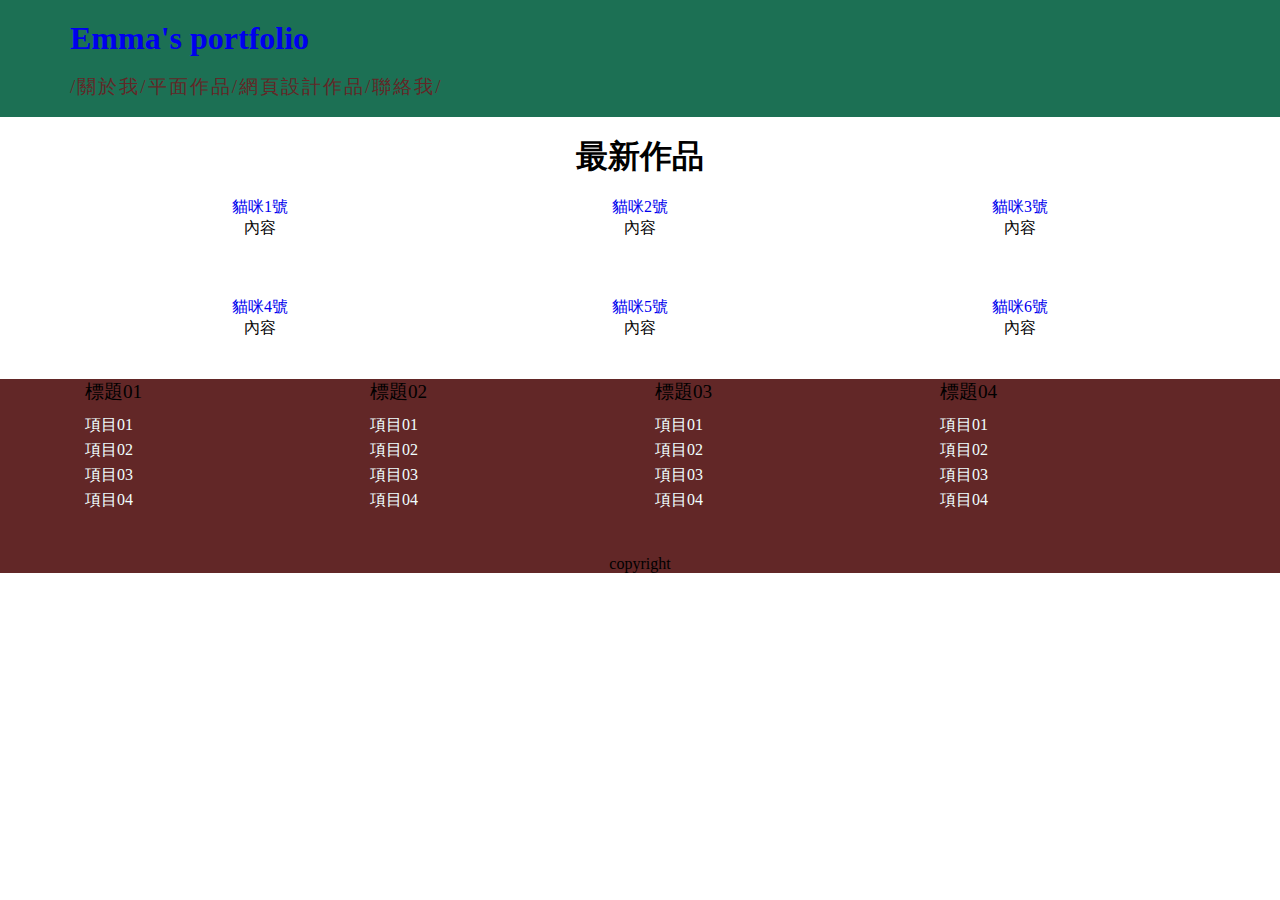
==== index.html @ 61c5d24b "0.0.6(2022.06.16)11.12" ====
<!DOCTYPE html>
<html lang="en">
<head>
    <meta charset="UTF-8">
    <meta http-equiv="X-UA-Compatible" content="IE=edge">
    <meta name="viewport" content="width=device-width, initial-scale=1.0">
    <title>emma</title>

<link rel="stylesheet" href="public/css/styles.css">
</head>
<body>
    
  <header>
    <div class="container">
        <h1> <a href="index.html">Emma's portfolio</a> </h1>
        <nav>
            <ul>
                <li><a href="#">/關於我/</a></li>
                <li><a href="desgin-list.html">平面作品/</a></li>
                <li><a href="#">網頁設計作品/</a></li>
                <li><a href="#">聯絡我/</a></li>
            </ul>
        </nav>
    </div>
  
</header>
<!-- 頁首結尾 -->

  <!-- .col-4*7>a>img[src="https://baconmockup.com/300/300" class="img-fluid img-rounded"]^p.title.text-center>a{作品標題$}^p.date.text-center{2022-6-15} -->



<img src="http://via.placeholder.com/1920x550" class="img-fluid" alt="">
<div class="container text-center">
    <h1>最新作品</h1>
    <div class="row">
        <div class="col-4">
            <a href="#"></a> <img src="https://loremflickr.com/300/300" alt="" class="img-fluid img-circle">
            <p class="title text-center"><a href="#">貓咪1號</a></p>
            <p class="description text-center">內容</p>
        </div>
        <div class="col-4">
            <a href="#"></a> <img src="https://loremflickr.com/300/300" alt="" class="img-fluid img-circle">
            <p class="title text-center"><a href="#">貓咪2號</a></p>
            <p class="description text-center">內容</p>
        </div>
        <div class="col-4">
            <a href="#"></a> <img src="https://loremflickr.com/300/300" alt="" class="img-fluid img-circle">
            <p class="title text-center"><a href="#">貓咪3號</a></p>
            <p class="description text-center">內容</p>
        </div>
        <div class="col-4">
            <a href="#"></a> <img src="https://loremflickr.com/300/300" alt="" class="img-fluid img-circle">
            <p class="title text-center" ><a href="#">貓咪4號</a></p>
            <p class="description text-center">內容</p>
        </div>
        <div class="col-4">
            <a href="#"></a> <img src="https://loremflickr.com/300/300" alt="" class="img-fluid img-circle">
            <p class="title text-center"><a href="#">貓咪5號</a></p>
            <p class="description text-center">內容</p>
        </div>
        <div class="col-4">
            <a href="#"></a> <img src="https://loremflickr.com/300/300" alt="" class="img-fluid img-circle">
            <p class="title text-center"><a href="#">貓咪6號</a></p>
            <p class="description text-center">內容</p>
        </div>
    </div>
</div>

<!-- container -->
<!-- footer>.container>dl*5>dt{標題$$}>dd*4>a{項目$$}^^P.COPY -->

<footer>
    <div class="container footerbgc">
        <div class="row">
            <dl class="col-3">
                <dt>標題01</dt>
                <dd><a href="#">項目01</a></dd>
                <dd><a href="#">項目02</a></dd>
                <dd><a href="#">項目03</a></dd>
                <dd><a href="#">項目04</a></dd>
            </dl>
            <dl class="col-3">
                <dt>標題02</dt>
                <dd><a href="#">項目01</a></dd>
                <dd><a href="#">項目02</a></dd>
                <dd><a href="#">項目03</a></dd>
                <dd><a href="#">項目04</a></dd>
            </dl>
            <dl class="col-3">
                <dt>標題03</dt>
                <dd><a href="#">項目01</a></dd>
                <dd><a href="#">項目02</a></dd>
                <dd><a href="#">項目03</a></dd>
                <dd><a href="#">項目04</a></dd>
            </dl>
            <dl class="col-3">
                <dt>標題04</dt>
                <dd><a href="#">項目01</a></dd>
                <dd><a href="#">項目02</a></dd>
                <dd><a href="#">項目03</a></dd>
                <dd><a href="#">項目04</a></dd>
            </dl>
            
        </div>
        <p class="copyright text-center">copyright</p>
    </div>
</footer>

</body>
</html>
---- public/css/styles.css ----
@charset "UTF-8";
* {
  margin: 0;
  padding: 0;
}

ul,
ol {
  list-style-type: none;
}

a {
  text-decoration: none;
}

body {
  margin: 0;
}

.container {
  margin: auto;
  width: 90%;
  max-width: 1140px;
}

header {
  background-color: #1c7054;
}

header > .container > h1 {
  padding-top: 20px;
}

header > .container > a {
  color: #527272;
}

header > .container > nav > ul {
  display: flex;
}

header > .container > nav > li {
  margin-right: 30px;
}

header > .container > nav > ul > li > a {
  line-height: 60px;
  color: #622727;
  font-size: 1.2em;
  letter-spacing: 2px;
}

.img-fluid {
  width: 100%;
}

.img-rounded {
  border-radius: 8px;
}

.img-circle {
  border-radius: 100%;
}

.row {
  display: flex;
  flex-wrap: wrap;
  /*換行*/
}

.col-3 {
  width: calc(100% / 4 - 30px);
  margin: 0px 15px 40px 15px;
}

.col-4 {
  width: calc(100% / 3 - 30px);
  margin: 0px 15px 40px 15px;
}

.col-6 {
  width: calc(100% / 3 - 30px);
  margin: 0px 15px 40px 15px;
}

.img-circle {
  border-radius: 40px;
}

.text-center {
  text-align: center;
}

.date {
  color: #622727;
}

h2 {
  font-size: 2em;
  margin: 60px auto 30px auto;
}

footer {
  background: #622727;
  padding: 40px 0px 40px 0；;
}

dt {
  font-size: 1.2em;
  margin-bottom: 10px;
}

dd {
  margin-bottom: 4px;
}

dd > a {
  color: azure;
}
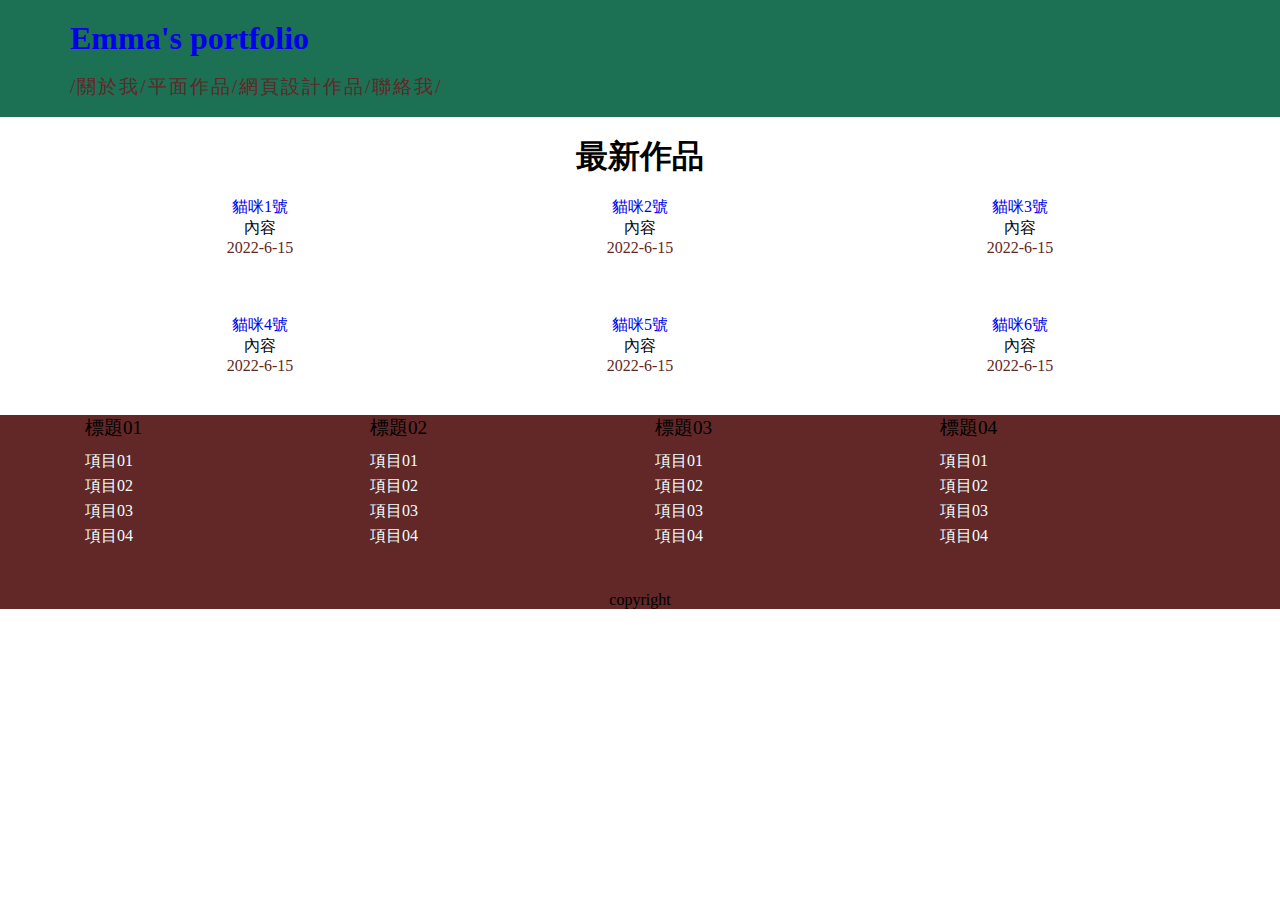
==== commit 7f0dad6c: "0.0.5(2022.06.16)-14.15" ====
--- a/index.html
+++ b/index.html
@@ -38,31 +38,37 @@
             <a href="#"></a> <img src="https://loremflickr.com/300/300" alt="" class="img-fluid img-circle">
             <p class="title text-center"><a href="#">貓咪1號</a></p>
             <p class="description text-center">內容</p>
+            <p class="date text-center">2022-6-15</p>
         </div>
         <div class="col-4">
             <a href="#"></a> <img src="https://loremflickr.com/300/300" alt="" class="img-fluid img-circle">
             <p class="title text-center"><a href="#">貓咪2號</a></p>
             <p class="description text-center">內容</p>
+            <p class="date text-center">2022-6-15</p>
         </div>
         <div class="col-4">
             <a href="#"></a> <img src="https://loremflickr.com/300/300" alt="" class="img-fluid img-circle">
             <p class="title text-center"><a href="#">貓咪3號</a></p>
             <p class="description text-center">內容</p>
+            <p class="date text-center">2022-6-15</p>
         </div>
         <div class="col-4">
             <a href="#"></a> <img src="https://loremflickr.com/300/300" alt="" class="img-fluid img-circle">
             <p class="title text-center" ><a href="#">貓咪4號</a></p>
             <p class="description text-center">內容</p>
+            <p class="date text-center">2022-6-15</p>
         </div>
         <div class="col-4">
             <a href="#"></a> <img src="https://loremflickr.com/300/300" alt="" class="img-fluid img-circle">
             <p class="title text-center"><a href="#">貓咪5號</a></p>
             <p class="description text-center">內容</p>
+            <p class="date text-center">2022-6-15</p>
         </div>
         <div class="col-4">
             <a href="#"></a> <img src="https://loremflickr.com/300/300" alt="" class="img-fluid img-circle">
             <p class="title text-center"><a href="#">貓咪6號</a></p>
             <p class="description text-center">內容</p>
+            <p class="date text-center">2022-6-15</p>
         </div>
     </div>
 </div>
--- a/public/css/styles.css
+++ b/public/css/styles.css
@@ -59,32 +59,13 @@
 }
 
 .img-circle {
-  border-radius: 100%;
+  border-radius: 40px;
 }
 
 .row {
   display: flex;
   flex-wrap: wrap;
   /*換行*/
-}
-
-.col-3 {
-  width: calc(100% / 4 - 30px);
-  margin: 0px 15px 40px 15px;
-}
-
-.col-4 {
-  width: calc(100% / 3 - 30px);
-  margin: 0px 15px 40px 15px;
-}
-
-.col-6 {
-  width: calc(100% / 3 - 30px);
-  margin: 0px 15px 40px 15px;
-}
-
-.img-circle {
-  border-radius: 40px;
 }
 
 .text-center {
@@ -98,6 +79,32 @@
 h2 {
   font-size: 2em;
   margin: 60px auto 30px auto;
+}
+
+.col-3 {
+  width: calc(100% / 4 - 30px);
+  margin: 0px 15px 40px 15px;
+  /* 上右下左*/
+}
+
+.col-4 {
+  width: calc(100% / 3 - 30px);
+  margin: 0px 15px 40px 15px;
+}
+
+.col-6 {
+  width: calc(100% / 2 - 30px);
+  margin: 0px 15px 40px 15px;
+}
+
+.col-8 {
+  width: calc(100% / 1.5 - 30px);
+  margin: 0px 15px 40px 15px;
+}
+
+.col-9 {
+  width: calc(100% / 1.333333 - 30px);
+  margin: 0px 15px 40px 15px;
 }
 
 footer {
@@ -116,4 +123,22 @@
 
 dd > a {
   color: azure;
+}
+
+.breadcrumb {
+  display: flex;
+  margin-top: 20px;
+  margin-bottom: 20px;
+}
+
+.w-100 {
+  width: 100;
+}
+
+.w-20 {
+  width: 20%;
+}
+
+.w-80 {
+  width: 80%;
 }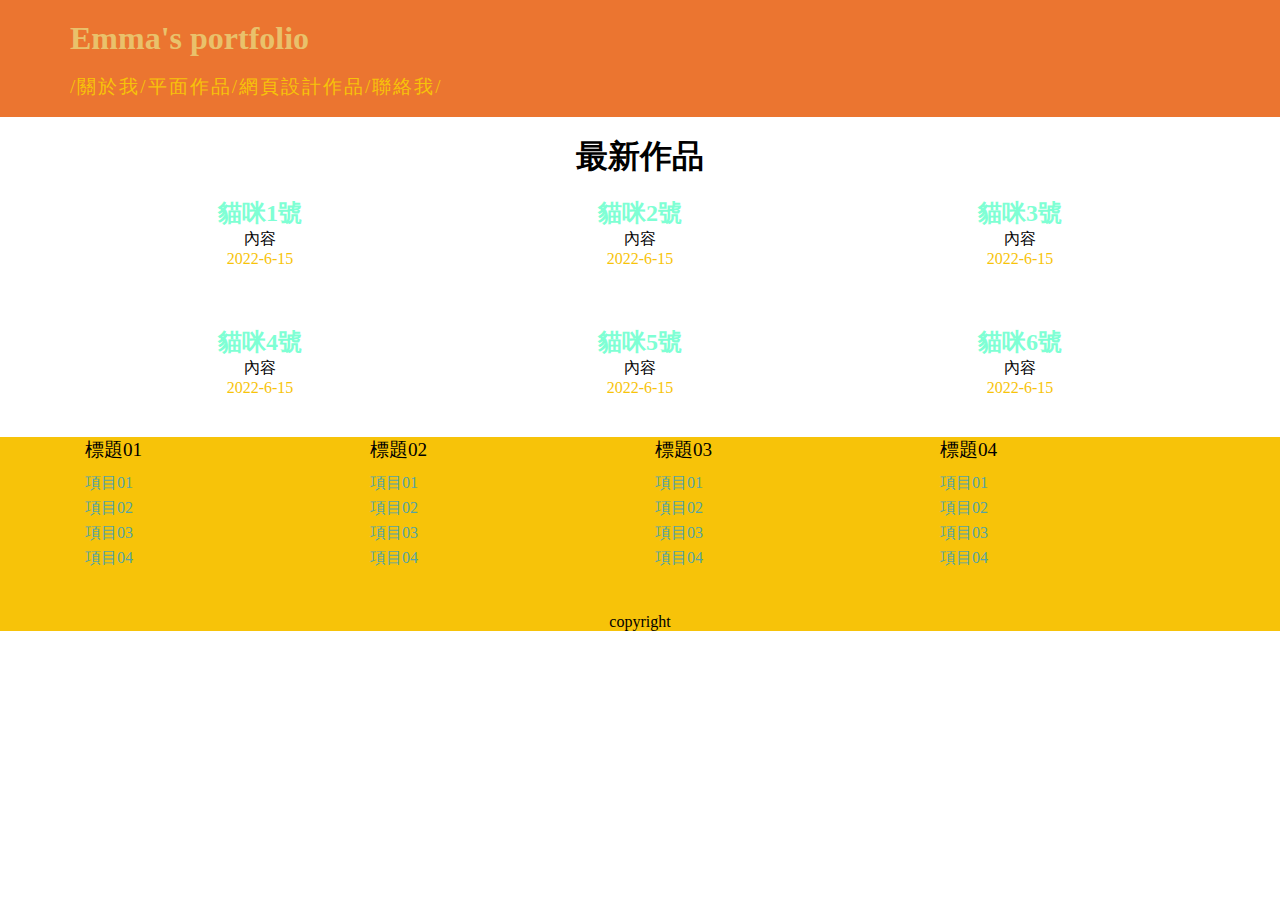
==== commit a5969115: "0.0.6(2022.06.20)09.56" ====
--- a/index.html
+++ b/index.html
@@ -1,3 +1,6 @@
+<!-- ctrl + a -->
+<!-- ctrl+c -->
+
 <!DOCTYPE html>
 <html lang="en">
 <head>
--- a/public/css/styles.css
+++ b/public/css/styles.css
@@ -24,15 +24,15 @@
 }
 
 header {
-  background-color: #1c7054;
+  background-color: #eb7530;
 }
 
 header > .container > h1 {
   padding-top: 20px;
 }
 
-header > .container > a {
-  color: #527272;
+header > .container > h1 > a {
+  color: #e9c16b;
 }
 
 header > .container > nav > ul {
@@ -45,7 +45,7 @@
 
 header > .container > nav > ul > li > a {
   line-height: 60px;
-  color: #622727;
+  color: #f7c309;
   font-size: 1.2em;
   letter-spacing: 2px;
 }
@@ -59,7 +59,38 @@
 }
 
 .img-circle {
-  border-radius: 40px;
+  border-radius: 100%;
+}
+
+.text-center {
+  text-align: center;
+}
+
+.text-left {
+  text-align: left;
+}
+
+.text-right {
+  text-align: right;
+}
+
+.text-justify {
+  text-align: justify;
+}
+
+.title a {
+  color: aquamarine;
+  font-size: 1.5em;
+  font-weight: 700;
+}
+
+.date {
+  color: #f7c309;
+}
+
+h2 {
+  font-size: 2em;
+  margin: 60px auto 30px auto;
 }
 
 .row {
@@ -68,19 +99,6 @@
   /*換行*/
 }
 
-.text-center {
-  text-align: center;
-}
-
-.date {
-  color: #622727;
-}
-
-h2 {
-  font-size: 2em;
-  margin: 60px auto 30px auto;
-}
-
 .col-3 {
   width: calc(100% / 4 - 30px);
   margin: 0px 15px 40px 15px;
@@ -103,12 +121,12 @@
 }
 
 .col-9 {
-  width: calc(100% / 1.333333 - 30px);
+  width: calc(100% / 1.33333333333 - 30px);
   margin: 0px 15px 40px 15px;
 }
 
 footer {
-  background: #622727;
+  background: #f7c309;
   padding: 40px 0px 40px 0；;
 }
 
@@ -122,13 +140,18 @@
 }
 
 dd > a {
-  color: azure;
+  color: #55a4a4;
 }
 
 .breadcrumb {
   display: flex;
   margin-top: 20px;
   margin-bottom: 20px;
+  width: 100%;
+}
+
+.breadcrumb a {
+  color: black;
 }
 
 .w-100 {
@@ -141,4 +164,50 @@
 
 .w-80 {
   width: 80%;
+}
+
+.btn-primary {
+  background-color: #f3b415;
+  padding: 15px;
+  color: black;
+  display: block;
+  margin-bottom: 20px;
+  border-radius: 4px;
+  text-align: center;
+}
+
+.btn-primary:hover {
+  background: black;
+  color: burlywood;
+}
+
+.img-wrap {
+  display: block;
+  position: relative;
+  margin-bottom: 10px;
+}
+
+.img-overlay {
+  overflow: hidden;
+  border-radius: 8px;
+}
+
+.img-wrap img {
+  vertical-align: top;
+  transform: all 0.5s;
+}
+
+.img-wrap img:hover {
+  transform: scale(1.5);
+}
+
+.icon-new {
+  position: absolute;
+  width: 50px;
+  line-height: 50px;
+  color: cornsilk;
+  border-radius: 100%;
+  left: -25px;
+  top: -25px;
+  background-color: green;
 }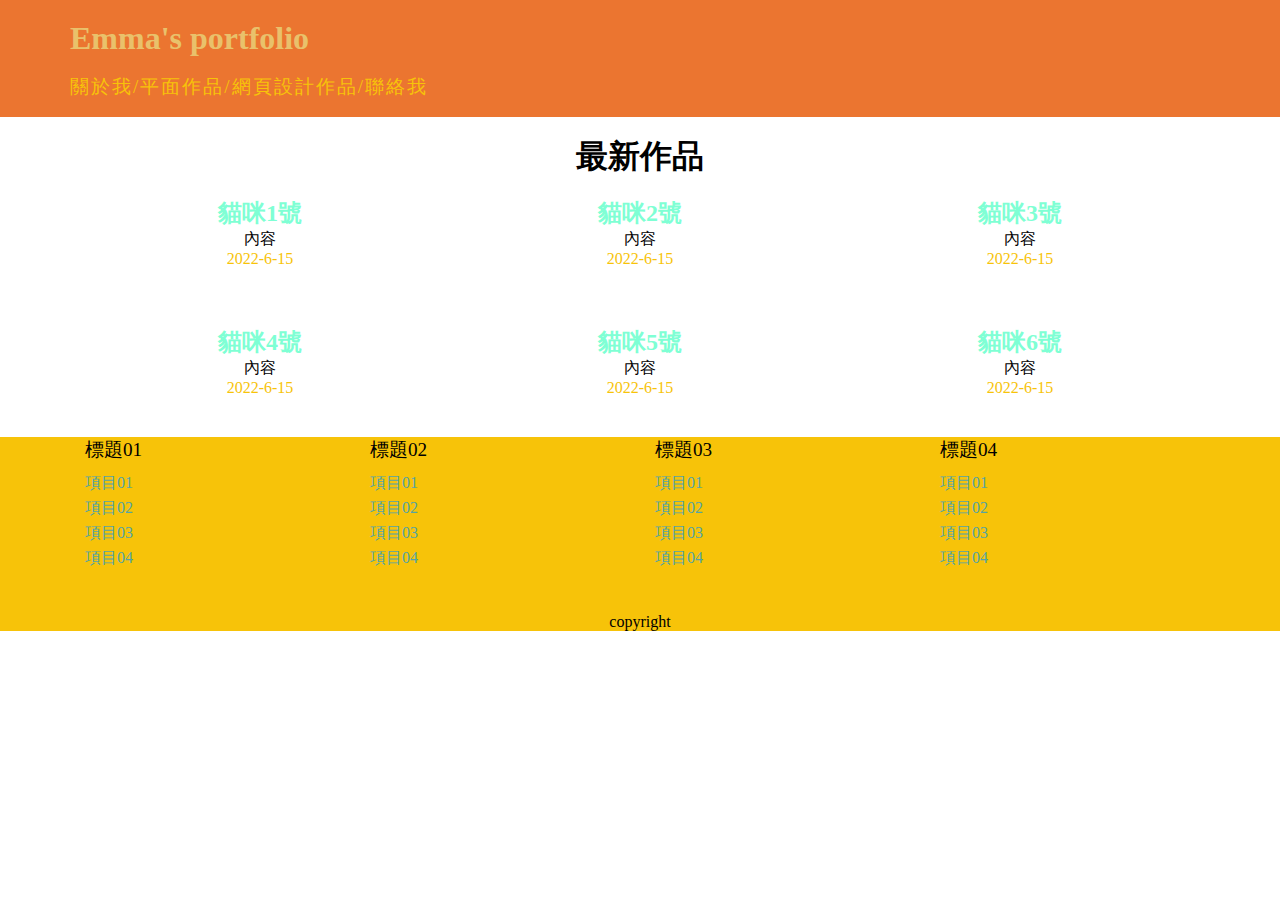
==== commit 94da09e7: "0.0.6(2022/06/20)13.37" ====
--- a/index.html
+++ b/index.html
@@ -1,120 +1,101 @@
-<!-- ctrl + a -->
-<!-- ctrl+c -->
-
 <!DOCTYPE html>
+<!-- ctrl + a-->
+<!-- ctrl+c-->
 <html lang="en">
-<head>
+  <head>
     <meta charset="UTF-8">
     <meta http-equiv="X-UA-Compatible" content="IE=edge">
     <meta name="viewport" content="width=device-width, initial-scale=1.0">
     <title>emma</title>
-
-<link rel="stylesheet" href="public/css/styles.css">
-</head>
-<body>
-    
-  <header>
-    <div class="container">
-        <h1> <a href="index.html">Emma's portfolio</a> </h1>
+    <link rel="stylesheet" href="public/css/styles.css">
+  </head>
+  <body>
+    <header class="overflower-hidden">
+      <div class="container"><a class="icon-menu" href="#">menu</a>
+        <h1><a href="index.html">Emma's portfolio</a></h1>
         <nav>
-            <ul>
-                <li><a href="#">/關於我/</a></li>
-                <li><a href="desgin-list.html">平面作品/</a></li>
-                <li><a href="#">網頁設計作品/</a></li>
-                <li><a href="#">聯絡我/</a></li>
-            </ul>
+          <ul>
+            <li><a href="#">關於我/</a></li>
+            <li><a href="desgin-list.html">平面作品/</a></li>
+            <li><a href="#">網頁設計作品/</a></li>
+            <li><a href="#">聯絡我</a></li>
+          </ul>
         </nav>
+      </div>
+    </header>
+    <!-- 頁首結尾-->
+    <!-- .col-4*7>a>img[src="https://baconmockup.com/300/300" class="img-fluid img-rounded"]^p.title.text-center>a{作品標題$}^p.date.text-center{2022-6-15}--><img class="img-fluid" src="http://via.placeholder.com/1920x550" alt="">
+    <div class="container text-center">
+      <h1>最新作品</h1>
+      <div class="row">
+        <div class="col-4"><a href="#"></a><img class="img-fluid img-circle" src="https://loremflickr.com/300/300" alt="">
+          <p class="title text-center"><a href="#">貓咪1號</a></p>
+          <p class="description text-center">內容</p>
+          <p class="date text-center">2022-6-15</p>
+        </div>
+        <div class="col-4"><a href="#"></a><img class="img-fluid img-circle" src="https://loremflickr.com/300/300" alt="">
+          <p class="title text-center"><a href="#">貓咪2號</a></p>
+          <p class="description text-center">內容</p>
+          <p class="date text-center">2022-6-15</p>
+        </div>
+        <div class="col-4"><a href="#"></a><img class="img-fluid img-circle" src="https://loremflickr.com/300/300" alt="">
+          <p class="title text-center"><a href="#">貓咪3號</a></p>
+          <p class="description text-center">內容</p>
+          <p class="date text-center">2022-6-15</p>
+        </div>
+        <div class="col-4"><a href="#"></a><img class="img-fluid img-circle" src="https://loremflickr.com/300/300" alt="">
+          <p class="title text-center"><a href="#">貓咪4號</a></p>
+          <p class="description text-center">內容</p>
+          <p class="date text-center">2022-6-15</p>
+        </div>
+        <div class="col-4"><a href="#"></a><img class="img-fluid img-circle" src="https://loremflickr.com/300/300" alt="">
+          <p class="title text-center"><a href="#">貓咪5號</a></p>
+          <p class="description text-center">內容</p>
+          <p class="date text-center">2022-6-15</p>
+        </div>
+        <div class="col-4"><a href="#"></a><img class="img-fluid img-circle" src="https://loremflickr.com/300/300" alt="">
+          <p class="title text-center"><a href="#">貓咪6號</a></p>
+          <p class="description text-center">內容</p>
+          <p class="date text-center">2022-6-15</p>
+        </div>
+      </div>
     </div>
-  
-</header>
-<!-- 頁首結尾 -->
-
-  <!-- .col-4*7>a>img[src="https://baconmockup.com/300/300" class="img-fluid img-rounded"]^p.title.text-center>a{作品標題$}^p.date.text-center{2022-6-15} -->
-
-
-
-<img src="http://via.placeholder.com/1920x550" class="img-fluid" alt="">
-<div class="container text-center">
-    <h1>最新作品</h1>
-    <div class="row">
-        <div class="col-4">
-            <a href="#"></a> <img src="https://loremflickr.com/300/300" alt="" class="img-fluid img-circle">
-            <p class="title text-center"><a href="#">貓咪1號</a></p>
-            <p class="description text-center">內容</p>
-            <p class="date text-center">2022-6-15</p>
-        </div>
-        <div class="col-4">
-            <a href="#"></a> <img src="https://loremflickr.com/300/300" alt="" class="img-fluid img-circle">
-            <p class="title text-center"><a href="#">貓咪2號</a></p>
-            <p class="description text-center">內容</p>
-            <p class="date text-center">2022-6-15</p>
-        </div>
-        <div class="col-4">
-            <a href="#"></a> <img src="https://loremflickr.com/300/300" alt="" class="img-fluid img-circle">
-            <p class="title text-center"><a href="#">貓咪3號</a></p>
-            <p class="description text-center">內容</p>
-            <p class="date text-center">2022-6-15</p>
-        </div>
-        <div class="col-4">
-            <a href="#"></a> <img src="https://loremflickr.com/300/300" alt="" class="img-fluid img-circle">
-            <p class="title text-center" ><a href="#">貓咪4號</a></p>
-            <p class="description text-center">內容</p>
-            <p class="date text-center">2022-6-15</p>
-        </div>
-        <div class="col-4">
-            <a href="#"></a> <img src="https://loremflickr.com/300/300" alt="" class="img-fluid img-circle">
-            <p class="title text-center"><a href="#">貓咪5號</a></p>
-            <p class="description text-center">內容</p>
-            <p class="date text-center">2022-6-15</p>
-        </div>
-        <div class="col-4">
-            <a href="#"></a> <img src="https://loremflickr.com/300/300" alt="" class="img-fluid img-circle">
-            <p class="title text-center"><a href="#">貓咪6號</a></p>
-            <p class="description text-center">內容</p>
-            <p class="date text-center">2022-6-15</p>
-        </div>
-    </div>
-</div>
-
-<!-- container -->
-<!-- footer>.container>dl*5>dt{標題$$}>dd*4>a{項目$$}^^P.COPY -->
-
-<footer>
-    <div class="container footerbgc">
+    <!-- container-->
+    <!-- footer>.container>dl*5>dt{標題$$}>dd*4>a{項目$$}^^P.COPY-->
+    <footer>
+      <div class="container footerbgc">
         <div class="row">
-            <dl class="col-3">
-                <dt>標題01</dt>
-                <dd><a href="#">項目01</a></dd>
-                <dd><a href="#">項目02</a></dd>
-                <dd><a href="#">項目03</a></dd>
-                <dd><a href="#">項目04</a></dd>
-            </dl>
-            <dl class="col-3">
-                <dt>標題02</dt>
-                <dd><a href="#">項目01</a></dd>
-                <dd><a href="#">項目02</a></dd>
-                <dd><a href="#">項目03</a></dd>
-                <dd><a href="#">項目04</a></dd>
-            </dl>
-            <dl class="col-3">
-                <dt>標題03</dt>
-                <dd><a href="#">項目01</a></dd>
-                <dd><a href="#">項目02</a></dd>
-                <dd><a href="#">項目03</a></dd>
-                <dd><a href="#">項目04</a></dd>
-            </dl>
-            <dl class="col-3">
-                <dt>標題04</dt>
-                <dd><a href="#">項目01</a></dd>
-                <dd><a href="#">項目02</a></dd>
-                <dd><a href="#">項目03</a></dd>
-                <dd><a href="#">項目04</a></dd>
-            </dl>
-            
+          <dl class="col-3">
+            <dt>標題01</dt>
+            <dd><a href="#">項目01</a></dd>
+            <dd><a href="#">項目02</a></dd>
+            <dd><a href="#">項目03</a></dd>
+            <dd><a href="#">項目04</a></dd>
+          </dl>
+          <dl class="col-3">
+            <dt>標題02</dt>
+            <dd><a href="#">項目01</a></dd>
+            <dd><a href="#">項目02</a></dd>
+            <dd><a href="#">項目03</a></dd>
+            <dd><a href="#">項目04</a></dd>
+          </dl>
+          <dl class="col-3">
+            <dt>標題03</dt>
+            <dd><a href="#">項目01</a></dd>
+            <dd><a href="#">項目02</a></dd>
+            <dd><a href="#">項目03</a></dd>
+            <dd><a href="#">項目04</a></dd>
+          </dl>
+          <dl class="col-3">
+            <dt>標題04</dt>
+            <dd><a href="#">項目01</a></dd>
+            <dd><a href="#">項目02</a></dd>
+            <dd><a href="#">項目03</a></dd>
+            <dd><a href="#">項目04</a></dd>
+          </dl>
         </div>
         <p class="copyright text-center">copyright</p>
-    </div>
-</footer>
-
-</body>
+      </div>
+    </footer>
+  </body>
 </html>--- a/public/css/styles.css
+++ b/public/css/styles.css
@@ -210,4 +210,48 @@
   left: -25px;
   top: -25px;
   background-color: green;
+}
+
+@media (max-width: 767px) {
+  h1 {
+    width: 85%;
+    background-color: darkgreen;
+  }
+
+  .icon-menu {
+    float: right;
+    display: block;
+    background-color: #0855ac;
+    color: azure;
+    line-height: 60px;
+    text-align: center;
+  }
+
+  header > .container > nav {
+    width: 100%;
+    float: left;
+  }
+
+  header > .container > nav > ul {
+    display: block;
+  }
+
+  header > .container > nav > ul > li {
+    width: 100%;
+  }
+
+  header > .container > nav > ul > li > a {
+    display: block;
+    background-color: #828787;
+    margin-bottom: 5px;
+  }
+
+  .overflower-hidden {
+    overflow: hidden;
+  }
+}
+@media (min-width: 768px) {
+  .icon-menu {
+    display: none;
+  }
 }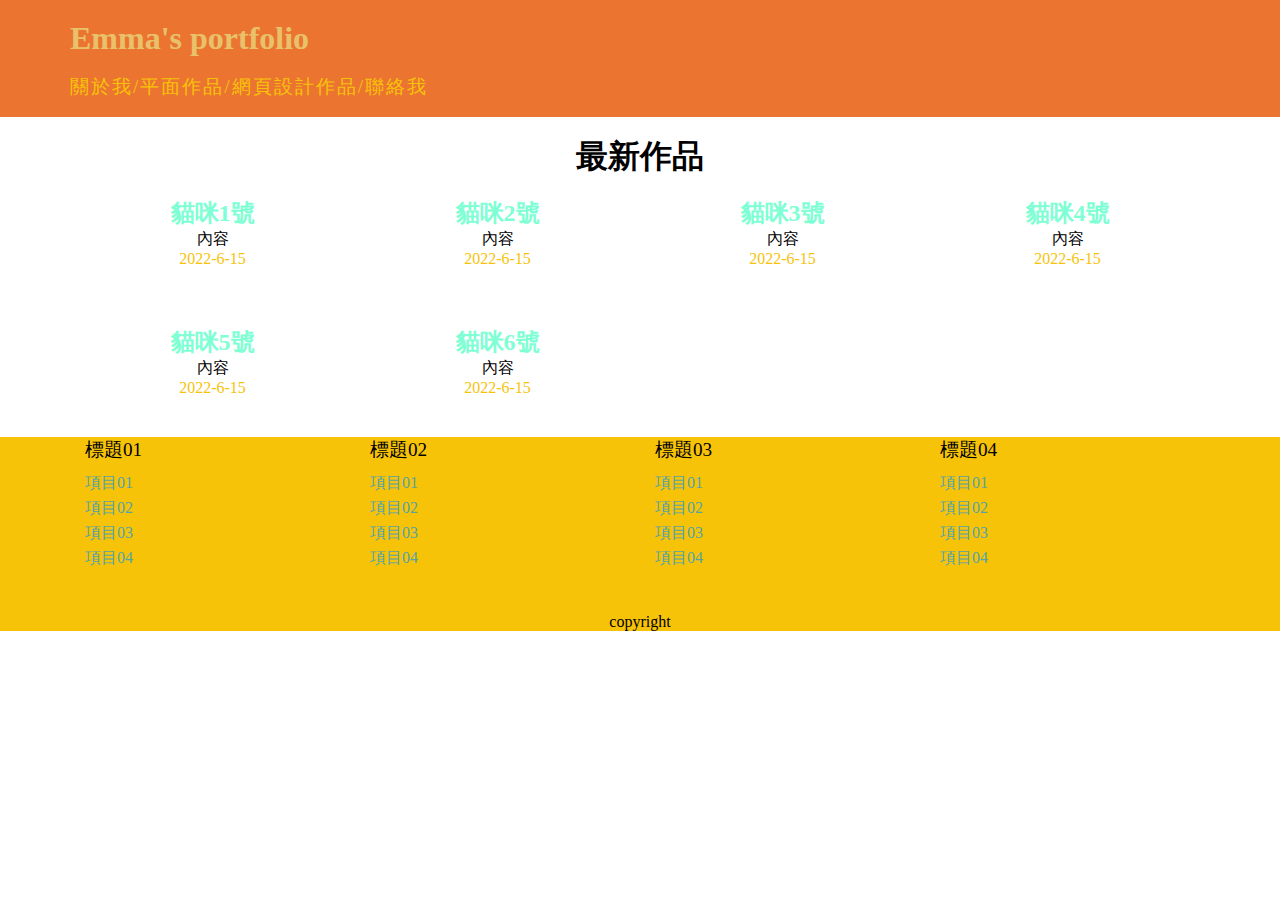
==== commit 04046026: "0.0.7(2022.6.21)00.43" ====
--- a/index.html
+++ b/index.html
@@ -15,45 +15,45 @@
         <h1><a href="index.html">Emma's portfolio</a></h1>
         <nav>
           <ul>
-            <li><a href="#">關於我/</a></li>
+            <li><a href="aboutus.html">關於我/</a></li>
             <li><a href="desgin-list.html">平面作品/</a></li>
             <li><a href="#">網頁設計作品/</a></li>
-            <li><a href="#">聯絡我</a></li>
+            <li><a href="contactus.html">聯絡我</a></li>
           </ul>
         </nav>
       </div>
     </header>
     <!-- 頁首結尾-->
-    <!-- .col-4*7>a>img[src="https://baconmockup.com/300/300" class="img-fluid img-rounded"]^p.title.text-center>a{作品標題$}^p.date.text-center{2022-6-15}--><img class="img-fluid" src="http://via.placeholder.com/1920x550" alt="">
+    <!-- .col-6.col-md-4.col-lg *7>a>img[src="https://baconmockup.com/300/300" class="img-fluid img-rounded"]^p.title.text-center>a{作品標題$}^p.date.text-center{2022-6-15}--><img class="img-fluid" src="http://via.placeholder.com/1920x550" alt="">
     <div class="container text-center">
       <h1>最新作品</h1>
       <div class="row">
-        <div class="col-4"><a href="#"></a><img class="img-fluid img-circle" src="https://loremflickr.com/300/300" alt="">
+        <div class="col-6 col-md-4 col-lg-3"><a href="#"></a><img class="img-fluid img-circle" src="https://loremflickr.com/300/300" alt="">
           <p class="title text-center"><a href="#">貓咪1號</a></p>
           <p class="description text-center">內容</p>
           <p class="date text-center">2022-6-15</p>
         </div>
-        <div class="col-4"><a href="#"></a><img class="img-fluid img-circle" src="https://loremflickr.com/300/300" alt="">
+        <div class="col-6 col-md-4 col-lg-3"> <a href="#"></a><img class="img-fluid img-circle" src="https://loremflickr.com/300/300" alt="">
           <p class="title text-center"><a href="#">貓咪2號</a></p>
           <p class="description text-center">內容</p>
           <p class="date text-center">2022-6-15</p>
         </div>
-        <div class="col-4"><a href="#"></a><img class="img-fluid img-circle" src="https://loremflickr.com/300/300" alt="">
+        <div class="col-6 col-md-4 col-lg-3"> <a href="#"></a><img class="img-fluid img-circle" src="https://loremflickr.com/300/300" alt="">
           <p class="title text-center"><a href="#">貓咪3號</a></p>
           <p class="description text-center">內容</p>
           <p class="date text-center">2022-6-15</p>
         </div>
-        <div class="col-4"><a href="#"></a><img class="img-fluid img-circle" src="https://loremflickr.com/300/300" alt="">
+        <div class="col-6 col-md-4 col-lg-3"> <a href="#"></a><img class="img-fluid img-circle" src="https://loremflickr.com/300/300" alt="">
           <p class="title text-center"><a href="#">貓咪4號</a></p>
           <p class="description text-center">內容</p>
           <p class="date text-center">2022-6-15</p>
         </div>
-        <div class="col-4"><a href="#"></a><img class="img-fluid img-circle" src="https://loremflickr.com/300/300" alt="">
+        <div class="col-6 col-md-4 col-lg-3"> <a href="#"></a><img class="img-fluid img-circle" src="https://loremflickr.com/300/300" alt="">
           <p class="title text-center"><a href="#">貓咪5號</a></p>
           <p class="description text-center">內容</p>
           <p class="date text-center">2022-6-15</p>
         </div>
-        <div class="col-4"><a href="#"></a><img class="img-fluid img-circle" src="https://loremflickr.com/300/300" alt="">
+        <div class="col-6 col-md-4 col-lg-3"> <a href="#"></a><img class="img-fluid img-circle" src="https://loremflickr.com/300/300" alt="">
           <p class="title text-center"><a href="#">貓咪6號</a></p>
           <p class="description text-center">內容</p>
           <p class="date text-center">2022-6-15</p>
@@ -65,28 +65,28 @@
     <footer>
       <div class="container footerbgc">
         <div class="row">
-          <dl class="col-3">
+          <dl class="col-md-3">
             <dt>標題01</dt>
             <dd><a href="#">項目01</a></dd>
             <dd><a href="#">項目02</a></dd>
             <dd><a href="#">項目03</a></dd>
             <dd><a href="#">項目04</a></dd>
           </dl>
-          <dl class="col-3">
+          <dl class="col-md-3">
             <dt>標題02</dt>
             <dd><a href="#">項目01</a></dd>
             <dd><a href="#">項目02</a></dd>
             <dd><a href="#">項目03</a></dd>
             <dd><a href="#">項目04</a></dd>
           </dl>
-          <dl class="col-3">
+          <dl class="col-md-3">
             <dt>標題03</dt>
             <dd><a href="#">項目01</a></dd>
             <dd><a href="#">項目02</a></dd>
             <dd><a href="#">項目03</a></dd>
             <dd><a href="#">項目04</a></dd>
           </dl>
-          <dl class="col-3">
+          <dl class="col-md-3">
             <dt>標題04</dt>
             <dd><a href="#">項目01</a></dd>
             <dd><a href="#">項目02</a></dd>
--- a/public/css/styles.css
+++ b/public/css/styles.css
@@ -99,32 +99,229 @@
   /*換行*/
 }
 
+.col-1 {
+  --num:calc(12/1);
+  width: calc(100% /var(--num) - 30px);
+  margin: 0px 15px 40px 15px;
+}
+
+.col-2 {
+  --num:calc(12/2);
+  width: calc(100% /var(--num) - 30px);
+  margin: 0px 15px 40px 15px;
+}
+
 .col-3 {
-  width: calc(100% / 4 - 30px);
-  margin: 0px 15px 40px 15px;
-  /* 上右下左*/
+  --num:calc(12/3);
+  width: calc(100% /var(--num) - 30px);
+  margin: 0px 15px 40px 15px;
 }
 
 .col-4 {
-  width: calc(100% / 3 - 30px);
+  --num:calc(12/4);
+  width: calc(100% /var(--num) - 30px);
+  margin: 0px 15px 40px 15px;
+}
+
+.col-5 {
+  --num:calc(12/5);
+  width: calc(100% /var(--num) - 30px);
   margin: 0px 15px 40px 15px;
 }
 
 .col-6 {
-  width: calc(100% / 2 - 30px);
+  --num:calc(12/6);
+  width: calc(100% /var(--num) - 30px);
+  margin: 0px 15px 40px 15px;
+}
+
+.col-7 {
+  --num:calc(12/7);
+  width: calc(100% /var(--num) - 30px);
   margin: 0px 15px 40px 15px;
 }
 
 .col-8 {
-  width: calc(100% / 1.5 - 30px);
+  --num:calc(12/8);
+  width: calc(100% /var(--num) - 30px);
   margin: 0px 15px 40px 15px;
 }
 
 .col-9 {
-  width: calc(100% / 1.33333333333 - 30px);
-  margin: 0px 15px 40px 15px;
-}
-
+  --num:calc(12/9);
+  width: calc(100% /var(--num) - 30px);
+  margin: 0px 15px 40px 15px;
+}
+
+.col-10 {
+  --num:calc(12/10);
+  width: calc(100% /var(--num) - 30px);
+  margin: 0px 15px 40px 15px;
+}
+
+.col-11 {
+  --num:calc(12/11);
+  width: calc(100% /var(--num) - 30px);
+  margin: 0px 15px 40px 15px;
+}
+
+.col-12 {
+  --num:calc(12/12);
+  width: calc(100% /var(--num) - 30px);
+  margin: 0px 15px 40px 15px;
+}
+
+@media (min-width: 768px) {
+  .col-md-1 {
+    --num:calc(12/1);
+    width: calc(100% /var(--num) - 30px);
+    margin: 0px 15px 40px 15px;
+  }
+
+  .col-md-2 {
+    --num:calc(12/2);
+    width: calc(100% /var(--num) - 30px);
+    margin: 0px 15px 40px 15px;
+  }
+
+  .col-md-3 {
+    --num:calc(12/3);
+    width: calc(100% /var(--num) - 30px);
+    margin: 0px 15px 40px 15px;
+  }
+
+  .col-md-4 {
+    --num:calc(12/4);
+    width: calc(100% /var(--num) - 30px);
+    margin: 0px 15px 40px 15px;
+  }
+
+  .col-md-5 {
+    --num:calc(12/5);
+    width: calc(100% /var(--num) - 30px);
+    margin: 0px 15px 40px 15px;
+  }
+
+  .col-md-6 {
+    --num:calc(12/6);
+    width: calc(100% /var(--num) - 30px);
+    margin: 0px 15px 40px 15px;
+  }
+
+  .col-md-7 {
+    --num:calc(12/7);
+    width: calc(100% /var(--num) - 30px);
+    margin: 0px 15px 40px 15px;
+  }
+
+  .col-md-8 {
+    --num:calc(12/8);
+    width: calc(100% /var(--num) - 30px);
+    margin: 0px 15px 40px 15px;
+  }
+
+  .col-md-9 {
+    --num:calc(12/9);
+    width: calc(100% /var(--num) - 30px);
+    margin: 0px 15px 40px 15px;
+  }
+
+  .col-md-10 {
+    --num:calc(12/10);
+    width: calc(100% /var(--num) - 30px);
+    margin: 0px 15px 40px 15px;
+  }
+
+  .col-md-11 {
+    --num:calc(12/11);
+    width: calc(100% /var(--num) - 30px);
+    margin: 0px 15px 40px 15px;
+  }
+
+  .col-md-12 {
+    --num:calc(12/12);
+    width: calc(100% /var(--num) - 30px);
+    margin: 0px 15px 40px 15px;
+  }
+}
+@media (min-width: 1200px) {
+  .col-lg-1 {
+    --num:calc(12/1);
+    width: calc(100% /var(--num) - 30px);
+    margin: 0px 15px 40px 15px;
+  }
+
+  .col-lg-2 {
+    --num:calc(12/2);
+    width: calc(100% /var(--num) - 30px);
+    margin: 0px 15px 40px 15px;
+  }
+
+  .col-lg-3 {
+    --num:calc(12/3);
+    width: calc(100% /var(--num) - 30px);
+    margin: 0px 15px 40px 15px;
+  }
+
+  .col-lg-4 {
+    --num:calc(12/4);
+    width: calc(100% /var(--num) - 30px);
+    margin: 0px 15px 40px 15px;
+  }
+
+  .col-lg-5 {
+    --num:calc(12/5);
+    width: calc(100% /var(--num) - 30px);
+    margin: 0px 15px 40px 15px;
+  }
+
+  .col-lg-6 {
+    --num:calc(12/6);
+    width: calc(100% /var(--num) - 30px);
+    margin: 0px 15px 40px 15px;
+  }
+
+  .col-lg-7 {
+    --num:calc(12/7);
+    width: calc(100% /var(--num) - 30px);
+    margin: 0px 15px 40px 15px;
+  }
+
+  .col-lg-8 {
+    --num:calc(12/8);
+    width: calc(100% /var(--num) - 30px);
+    margin: 0px 15px 40px 15px;
+  }
+
+  .col-lg-9 {
+    --num:calc(12/9);
+    width: calc(100% /var(--num) - 30px);
+    margin: 0px 15px 40px 15px;
+  }
+
+  .col-lg-10 {
+    --num:calc(12/10);
+    width: calc(100% /var(--num) - 30px);
+    margin: 0px 15px 40px 15px;
+  }
+
+  .col-lg-11 {
+    --num:calc(12/11);
+    width: calc(100% /var(--num) - 30px);
+    margin: 0px 15px 40px 15px;
+  }
+
+  .col-lg-12 {
+    --num:calc(12/12);
+    width: calc(100% /var(--num) - 30px);
+    margin: 0px 15px 40px 15px;
+  }
+}
+@media (min-width: 768px) {
+  .order-md-1 {
+    order: -1;
+  }
+}
 footer {
   background: #f7c309;
   padding: 40px 0px 40px 0；;
@@ -179,6 +376,10 @@
 .btn-primary:hover {
   background: black;
   color: burlywood;
+}
+
+.text-primary {
+  color: #bdb3a7;
 }
 
 .img-wrap {
@@ -215,11 +416,12 @@
 @media (max-width: 767px) {
   h1 {
     width: 85%;
-    background-color: darkgreen;
+    display: block;
   }
 
   .icon-menu {
     float: right;
+    width: 15%;
     display: block;
     background-color: #0855ac;
     color: azure;
@@ -230,6 +432,11 @@
   header > .container > nav {
     width: 100%;
     float: left;
+    display: none;
+  }
+
+  header > .container > nav.active {
+    display: block;
   }
 
   header > .container > nav > ul {
@@ -254,4 +461,15 @@
   .icon-menu {
     display: none;
   }
+}
+.titlebutton {
+  display: flex;
+  width: 100%;
+}
+
+.titlebuttona {
+  display: block;
+  padding: 5px 20px 5px 20px;
+  background-color: #f7c309;
+  margin-right: 30px;
 }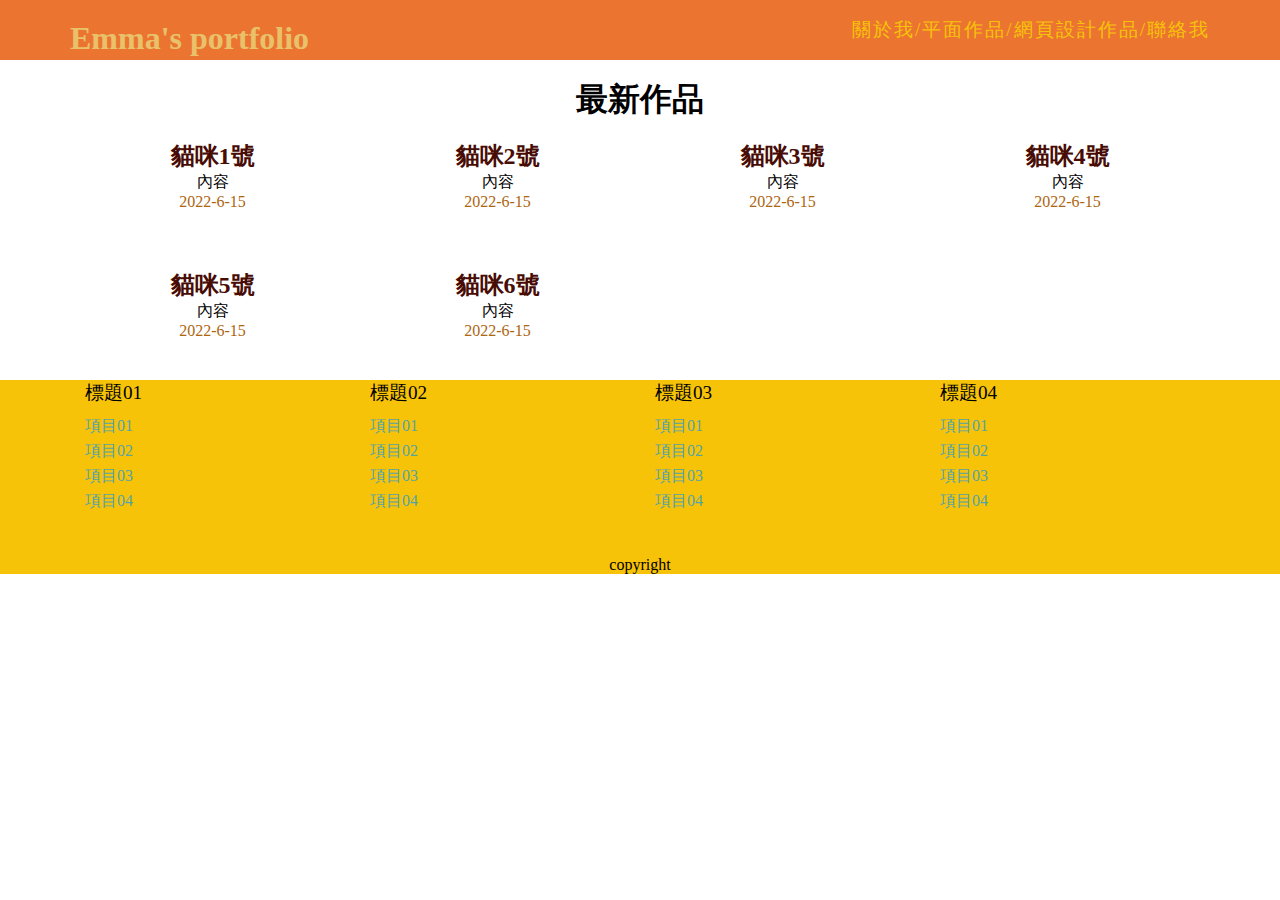
==== commit 29b2988c: "0.0.06(2022.06.21)11.05" ====
--- a/index.html
+++ b/index.html
@@ -10,17 +10,19 @@
     <link rel="stylesheet" href="public/css/styles.css">
   </head>
   <body>
-    <header class="overflower-hidden">
-      <div class="container"><a class="icon-menu" href="#">menu</a>
-        <h1><a href="index.html">Emma's portfolio</a></h1>
-        <nav>
-          <ul>
-            <li><a href="aboutus.html">關於我/</a></li>
-            <li><a href="desgin-list.html">平面作品/</a></li>
-            <li><a href="#">網頁設計作品/</a></li>
-            <li><a href="contactus.html">聯絡我</a></li>
-          </ul>
-        </nav>
+    <header>  
+      <div class="container">
+        <div class="row flex-space-between">
+          <h1><a href="index.html">Emma's portfolio</a></h1><a class="icon-menu" href="#">menu</a>
+          <nav>
+            <ul>
+              <li><a href="aboutus.html">關於我/</a></li>
+              <li><a href="desgin-list.html">平面作品/</a></li>
+              <li><a href="web-desgin-list.html">網頁設計作品/</a></li>
+              <li><a href="contactus.html">聯絡我</a></li>
+            </ul>
+          </nav>
+        </div>
       </div>
     </header>
     <!-- 頁首結尾-->
@@ -28,32 +30,32 @@
     <div class="container text-center">
       <h1>最新作品</h1>
       <div class="row">
-        <div class="col-6 col-md-4 col-lg-3"><a href="#"></a><img class="img-fluid img-circle" src="https://loremflickr.com/300/300" alt="">
+        <div class="col-6 col-md-4 col-lg-3"><a href="#"></a><img class="img-fluid img-rounded" src="https://loremflickr.com/300/300" alt="">
           <p class="title text-center"><a href="#">貓咪1號</a></p>
           <p class="description text-center">內容</p>
           <p class="date text-center">2022-6-15</p>
         </div>
-        <div class="col-6 col-md-4 col-lg-3"> <a href="#"></a><img class="img-fluid img-circle" src="https://loremflickr.com/300/300" alt="">
+        <div class="col-6 col-md-4 col-lg-3"> <a href="#"></a><img class="img-fluid img-rounded" src="https://loremflickr.com/300/300" alt="">
           <p class="title text-center"><a href="#">貓咪2號</a></p>
           <p class="description text-center">內容</p>
           <p class="date text-center">2022-6-15</p>
         </div>
-        <div class="col-6 col-md-4 col-lg-3"> <a href="#"></a><img class="img-fluid img-circle" src="https://loremflickr.com/300/300" alt="">
+        <div class="col-6 col-md-4 col-lg-3"> <a href="#"></a><img class="img-fluid img-rounded" src="https://loremflickr.com/300/300" alt="">
           <p class="title text-center"><a href="#">貓咪3號</a></p>
           <p class="description text-center">內容</p>
           <p class="date text-center">2022-6-15</p>
         </div>
-        <div class="col-6 col-md-4 col-lg-3"> <a href="#"></a><img class="img-fluid img-circle" src="https://loremflickr.com/300/300" alt="">
+        <div class="col-6 col-md-4 col-lg-3"> <a href="#"></a><img class="img-fluid img-rounded" src="https://loremflickr.com/300/300" alt="">
           <p class="title text-center"><a href="#">貓咪4號</a></p>
           <p class="description text-center">內容</p>
           <p class="date text-center">2022-6-15</p>
         </div>
-        <div class="col-6 col-md-4 col-lg-3"> <a href="#"></a><img class="img-fluid img-circle" src="https://loremflickr.com/300/300" alt="">
+        <div class="col-6 col-md-4 col-lg-3"> <a href="#"></a><img class="img-fluid img-rounded" src="https://loremflickr.com/300/300" alt="">
           <p class="title text-center"><a href="#">貓咪5號</a></p>
           <p class="description text-center">內容</p>
           <p class="date text-center">2022-6-15</p>
         </div>
-        <div class="col-6 col-md-4 col-lg-3"> <a href="#"></a><img class="img-fluid img-circle" src="https://loremflickr.com/300/300" alt="">
+        <div class="col-6 col-md-4 col-lg-3"> <a href="#"></a><img class="img-fluid img-rounded" src="https://loremflickr.com/300/300" alt="">
           <p class="title text-center"><a href="#">貓咪6號</a></p>
           <p class="description text-center">內容</p>
           <p class="date text-center">2022-6-15</p>
--- a/public/css/styles.css
+++ b/public/css/styles.css
@@ -27,23 +27,23 @@
   background-color: #eb7530;
 }
 
-header > .container > h1 {
+header > .container h1 {
   padding-top: 20px;
 }
 
-header > .container > h1 > a {
+header > .container h1 > a {
   color: #e9c16b;
 }
 
-header > .container > nav > ul {
+header > .container nav > ul {
   display: flex;
 }
 
-header > .container > nav > li {
+header > .container nav > li {
   margin-right: 30px;
 }
 
-header > .container > nav > ul > li > a {
+header > .container nav > ul > li > a {
   line-height: 60px;
   color: #f7c309;
   font-size: 1.2em;
@@ -79,13 +79,13 @@
 }
 
 .title a {
-  color: aquamarine;
+  color: #480c04;
   font-size: 1.5em;
   font-weight: 700;
 }
 
 .date {
-  color: #f7c309;
+  color: #ac6610;
 }
 
 h2 {
@@ -389,7 +389,6 @@
 }
 
 .img-overlay {
-  overflow: hidden;
   border-radius: 8px;
 }
 
@@ -413,14 +412,12 @@
   background-color: green;
 }
 
+.flex-space-between {
+  justify-content: space-between;
+}
+
 @media (max-width: 767px) {
-  h1 {
-    width: 85%;
-    display: block;
-  }
-
   .icon-menu {
-    float: right;
     width: 15%;
     display: block;
     background-color: #0855ac;
@@ -429,32 +426,43 @@
     text-align: center;
   }
 
-  header > .container > nav {
+  header {
+    position: relative;
+  }
+
+  header > .container nav {
     width: 100%;
-    float: left;
-    display: none;
-  }
-
-  header > .container > nav.active {
+    position: absolute;
+    top: 60px;
+    background-color: #0855ac;
+  }
+
+  header > .container nav {
+    height: 100vh;
+    left: -100vw;
+    transition: all 0.3s;
+  }
+
+  .icon-menu:hover + nav {
+    left: 0px;
+  }
+
+  header > .container nav.active {
     display: block;
   }
 
-  header > .container > nav > ul {
+  header > .container nav > ul {
     display: block;
   }
 
-  header > .container > nav > ul > li {
+  header > .container nav > ul > li {
+    text-align: center;
     width: 100%;
-  }
-
-  header > .container > nav > ul > li > a {
+    border-bottom: 1px solid #f7c309;
+  }
+
+  header > .container nav > ul > li > a {
     display: block;
-    background-color: #828787;
-    margin-bottom: 5px;
-  }
-
-  .overflower-hidden {
-    overflow: hidden;
   }
 }
 @media (min-width: 768px) {
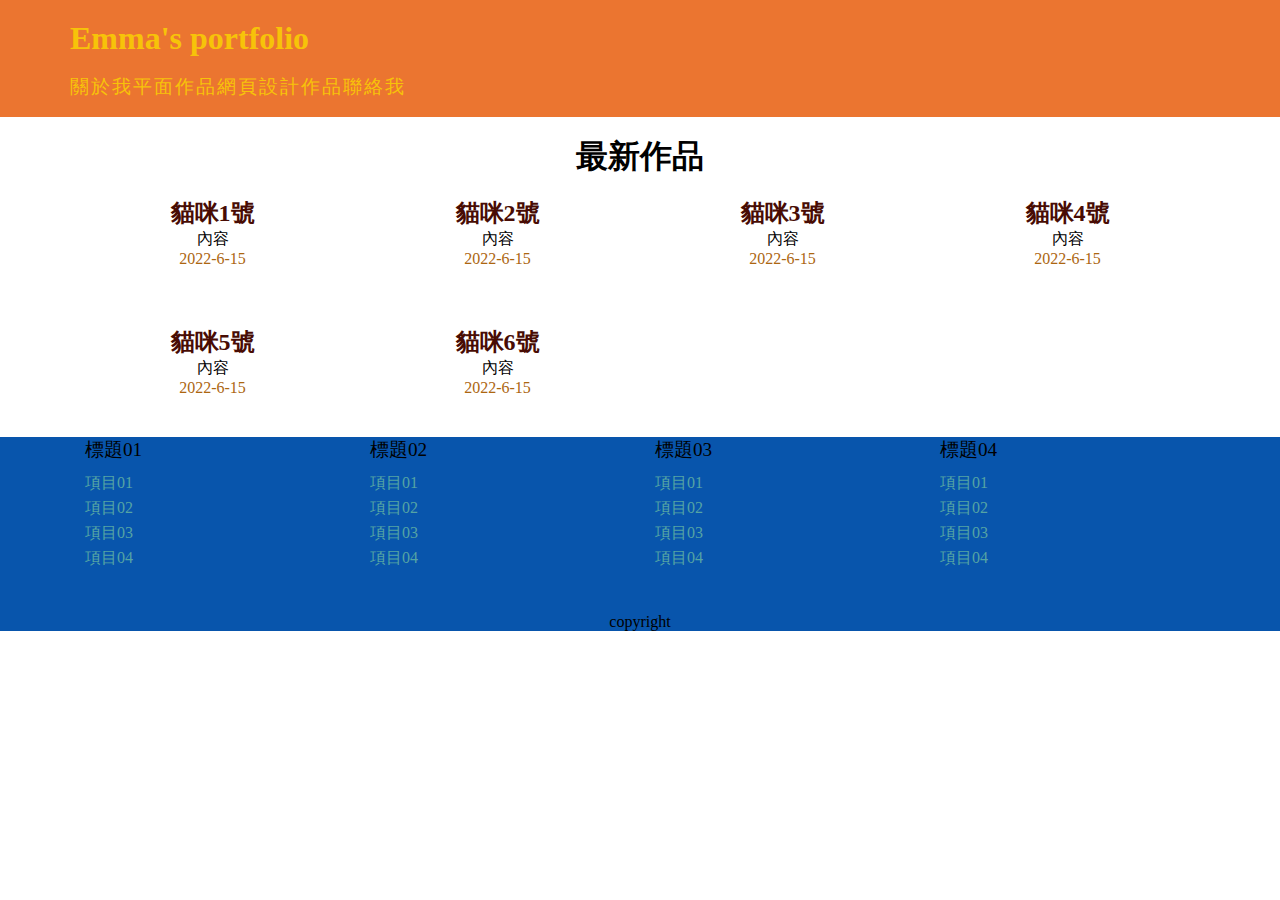
==== commit c748bed7: "0.0.6(2022.06.21)12.22" ====
--- a/index.html
+++ b/index.html
@@ -16,9 +16,19 @@
           <h1><a href="index.html">Emma's portfolio</a></h1><a class="icon-menu" href="#">menu</a>
           <nav>
             <ul>
-              <li><a href="aboutus.html">關於我/</a></li>
-              <li><a href="desgin-list.html">平面作品/</a></li>
-              <li><a href="web-desgin-list.html">網頁設計作品/</a></li>
+              <li><a href="aboutus.html">關於我</a></li>
+              <li><a href="#">平面作品</a>
+                <ul class="submenu"> 
+                  <li><a href="desgin-list.html">品牌設計</a></li>
+                  <li><a href="desgin-list.html">包裝設計  </a></li>
+                </ul>
+              </li>
+              <li><a href="#">網頁設計作品</a>
+                <ul class="submenu"> 
+                  <li><a href="web-desgin-list.html">其他設計</a></li>
+                  <li><a href="web-desgin-list.html">設計資料  </a></li>
+                </ul>
+              </li>
               <li><a href="contactus.html">聯絡我</a></li>
             </ul>
           </nav>
--- a/public/css/styles.css
+++ b/public/css/styles.css
@@ -32,7 +32,7 @@
 }
 
 header > .container h1 > a {
-  color: #e9c16b;
+  color: #f7c309;
 }
 
 header > .container nav > ul {
@@ -50,6 +50,37 @@
   letter-spacing: 2px;
 }
 
+@media (min-width: 768px) {
+  header > .container nav {
+    width: 100%;
+  }
+
+  header > .container nav > ul > li {
+    position: relative;
+  }
+
+  header > .container nav > ul > li:hover .submenu {
+    display: block;
+  }
+
+  .submenu {
+    position: absolute;
+    background-color: #0855ac;
+    width: 160%;
+    left: 0px;
+    top: 60px;
+    padding: 10px;
+    display: none;
+  }
+
+  .submenu > li {
+    line-height: 40px;
+  }
+
+  .submenu > li > a {
+    color: #bdb3a7;
+  }
+}
 .img-fluid {
   width: 100%;
 }
@@ -323,7 +354,7 @@
   }
 }
 footer {
-  background: #f7c309;
+  background: #0855ac;
   padding: 40px 0px 40px 0；;
 }
 
@@ -439,7 +470,6 @@
 
   header > .container nav {
     height: 100vh;
-    left: -100vw;
     transition: all 0.3s;
   }
 
@@ -462,6 +492,25 @@
   }
 
   header > .container nav > ul > li > a {
+    display: block;
+  }
+
+  .submenu {
+    display: none;
+    background-color: #4c649c;
+  }
+
+  header > .container nav > ul > li:hover .submenu {
+    display: block;
+  }
+
+  .submenu > li {
+    line-height: 60px;
+    border-bottom: 1px solid black;
+  }
+
+  .submenu > li > a {
+    color: #f7c309;
     display: block;
   }
 }
